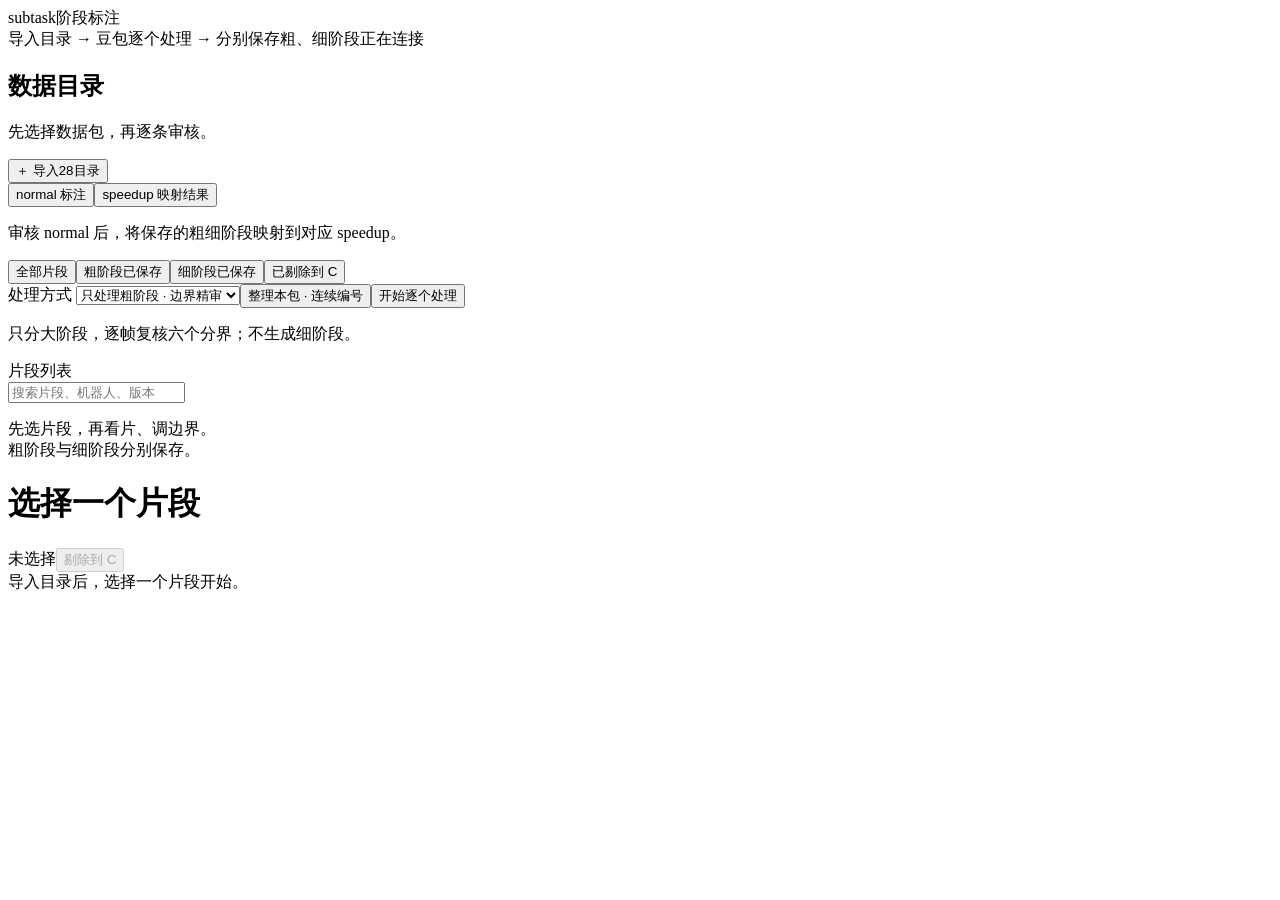
==== src/convest/subtasks/static/index.html @ 38233ffb "粗处理保留六个阶段分界的连续原帧精审 复用原上下文定位和连续帧证据校验，证据不足扩大范围复查并明确指出边界；只省略细动作内部划分。完整细处理不变。旧概览草稿不再视为精审完成，人工保存层保留。115项P" ====
<!doctype html>
<html lang="zh-CN"><head><meta charset="utf-8"><meta name="viewport" content="width=device-width, initial-scale=1"><title>subtask阶段标注</title><link rel="stylesheet" href="/style.css"></head>
<body>
<header><div class="brand">subtask<span>阶段标注</span></div><span class="header-hint">导入目录 → 豆包逐个处理 → 分别保存粗、细阶段</span><span id="connection" class="pill">正在连接</span></header>
<section class="library"><div class="library-heading"><div><h2>数据目录 <span id="directoryCount"></span></h2><p id="libraryHint">先选择数据包，再逐条审核。</p></div><button id="openImport" class="primary">＋ 导入28目录</button></div><nav class="stage-tabs" aria-label="数据版本"><button id="viewNormal" class="active">normal 标注</button><button id="viewSpeedup">speedup 映射结果</button></nav><p id="variantHint" class="muted">审核 normal 后，将保存的粗细阶段映射到对应 speedup。</p><div id="directories" class="directories"></div><div class="library-bottom"><nav class="filters" aria-label="片段筛选"><button id="filterAll" class="active">全部片段</button><button id="filterCoarse">粗阶段已保存</button><button id="filterFine">细阶段已保存</button><button id="filterExcluded">已剔除到 C</button></nav><div class="queue-actions"><label>处理方式 <select id="processMode" aria-label="处理方式"><option value="coarse">只处理粗阶段 · 边界精审</option><option value="fine">完整细阶段 · 精细复核</option></select></label><span id="queueSummary"></span><button id="organizePackage">整理本包 · 连续编号</button><button id="processAll" class="accent">开始逐个处理</button></div></div><p id="processHint" class="muted">只分大阶段，逐帧复核六个分界；不生成细阶段。</p></section>
<div id="jobBanner" class="job-banner" hidden role="status"></div>
<div class="workspace"><aside><div class="section-title">片段列表 <span id="count"></span></div><input id="search" placeholder="搜索片段、机器人、版本" aria-label="搜索片段"><div id="episodes"></div><p class="aside-note">先选片段，再看片、调边界。<br>粗阶段与细阶段分别保存。</p></aside>
<main><div class="heading"><div><p id="subtitle" class="subtitle"></p><h1 id="title">选择一个片段</h1></div><div class="episode-actions"><span id="status" class="pill">未选择</span><button id="quarantineEpisode" class="danger" disabled>剔除到 C</button></div></div><div id="message" role="status">导入目录后，选择一个片段开始。</div><div id="empty" class="empty" hidden>这里还没有片段。点击右上角“导入28目录”开始。</div><div id="reviewBody" hidden>
<div id="quarantineBanner" class="quarantine-banner" hidden></div><section id="pairPanel" class="pair-panel"></section><div id="videos" class="videos"></div><div class="transport"><button id="previousFrame" title="左方向键">−1帧</button><button id="play">播放</button><button id="nextFrame" title="右方向键">+1帧</button><span id="time"></span><label>帧 <input id="frame" type="number" min="0" value="0"></label><button id="jump">定位</button><select id="rate" aria-label="播放速度"><option value="0.5">0.5×</option><option value="1" selected>1×</option><option value="2">2×</option></select></div><input id="seek" type="range" min="0" max="1" value="0" aria-label="播放定位">
<div class="timeline-title"><span>粗阶段</span><span id="coarseStatus"></span></div><div id="coarseTrack" class="track"></div><div class="timeline-title"><span>细阶段</span><span id="fineStatus"></span></div><div id="fineTrack" class="track fine"></div>
<section class="editor"><div class="editor-heading"><nav class="stage-tabs" aria-label="标注阶段"><button id="tabCoarse" class="active">编辑粗阶段</button><button id="tabFine">编辑细阶段</button></nav><div class="review-actions" aria-label="审核操作"><button id="undoEdit" title="可连续撤销多步修改 Ctrl+Z">撤销上一步</button><button id="confirmCurrent" aria-pressed="false">确认当前段无误</button><button id="confirmAll">确认整条无误</button></div></div><div class="editor-context"><p id="stageHint" class="muted"></p><span id="segmentNumber"></span></div><div class="fields"><label>开始帧<input id="start" type="number" min="0"></label><label>结束帧<input id="end" type="number" min="1"></label><button id="boundary">更新边界</button><label class="action-field"><span id="labelTitle">阶段</span><select id="label"></select></label></div><div class="editor-tools"><span id="reviewSummary" role="status"></span><div><button id="split">在当前帧拆分</button><button id="merge">合并下一段</button><button id="nextPending">下一待审核段</button></div></div></section>
<details id="notesPanel" class="notes"><summary id="notesTitle">备注与疑点（可选）</summary><label class="block">当前阶段的备注<textarea id="note" rows="2" placeholder="例如：这里发生掉果，需要人工检查"></textarea></label><div id="issues"></div></details>
<div class="savebar"><div><button id="saveCoarse" class="primary">保存粗阶段</button><button id="saveFine" class="primary secondary-save">保存细阶段</button><button id="exportCoarse">导出粗阶段 JSON</button><button id="exportFine">导出细阶段 JSON</button></div><button id="nextEpisode">下一个片段 →</button></div><p class="save-help">粗边界调整会联动细阶段范围，粗、细仍分别保存。保存草稿不等于已人工审核。</p>
<section id="locations" class="locations"></section><details class="segment-list"><summary>查看当前阶段全部分段</summary><div id="segments"></div></details><footer>空格 播放／暂停 · ← → 逐帧 · M 拆分 · Ctrl/Cmd+S 保存当前阶段</footer></div></main></div>
<dialog id="importDialog"><div class="dialog-heading"><div><h2>从28服务器导入</h2><p>打开一个包含 meta / data / videos 的 LeRobot 目录。</p></div><button id="closeImport" aria-label="关闭导入">×</button></div><label class="block">服务器目录<input id="remotePath" value="/mnt/data/train_platform/datasets" placeholder="也可粘贴 sftp://28/... 路径"></label><div class="button-row"><button id="browsePath" class="accent">读取目录</button><button id="parentPath">上一级</button></div><p id="remoteMessage" role="status">点击“读取目录”，或直接粘贴数据集路径。</p><div class="button-row"><button id="scanPackages">扫描此目录下的数据包</button><button id="findPairs">查找当前片段的同源包</button></div><p class="muted">扫描只读元数据，不下载视频。可勾选不同目录的数据包后一起导入。</p><div id="packageList"></div><button id="importPackages" hidden class="primary">导入勾选的数据包</button><div id="remoteFolders" class="remote-folders"></div><div id="importSelection" hidden><p id="inventorySummary"></p><label class="block">导入哪些片段<input id="episodeSelection" placeholder="留空导入全部；或填写 0,2-5"></label><p class="muted">仅下载所选视频和数据到本机；已导入的片段会复用。</p><button id="importDirectory" class="primary">导入目录</button></div></dialog>
<dialog id="exportDialog"><div class="dialog-heading"><h2 id="exportTitle">导出阶段</h2><button id="closeExport" aria-label="关闭导出">×</button></div><label class="block">导出内容<select id="exportKind"><option value="json">阶段标注 JSON</option><option value="training">带阶段任务文本的 LeRobot 训练副本</option></select></label><div id="trainingPrompts" hidden><label class="block">训练指令方式<select id="exportPromptMode"><option value="goal">整串任务指令（推荐，保留粗细阶段标签）</option><option value="stage">阶段指令实验（需要配套阶段切换机制）</option></select></label><label class="block">整串任务 prompt<textarea id="exportTaskPrompt" rows="4">Harvest all tomatoes into the left basket and return stem to right plate</textarea></label></div><label class="block">保存到哪里<select id="exportTarget"><option value="dataset">28 · 原数据集的标注/训练副本目录（推荐）</option><option value="remote">28 · 自选目录</option><option value="local">本机 · 自选绝对路径</option><option value="browser">浏览器下载 · 仅 JSON</option></select></label><label id="exportRootLabel" class="block" hidden>保存根目录<input id="exportRoot" placeholder="绝对目录路径"></label><p id="exportPreview" class="path-note"></p><p id="exportExplain" class="muted"></p><button id="publishExport" class="primary">导出</button><p id="exportResult" class="path-note" role="status"></p></dialog>
<dialog id="quarantineDialog"><div class="dialog-heading"><h2 id="quarantineTitle">剔除到 C</h2><button id="closeQuarantine" aria-label="关闭剔除窗口">×</button></div><p id="quarantineHelp">整条录制及同源版本一起排除；原始数据和编号暂不改变，整包审核后统一归档。</p><div id="quarantineItems"></div><label class="block">剔除原因<textarea id="quarantineReason" rows="3" maxlength="1000" placeholder="例如 没摘到番茄却空手投放"></textarea></label><p id="quarantineError" role="status"></p><button id="confirmQuarantine" class="danger">确认剔除这对数据</button></dialog>
<dialog id="organizeDialog"><div class="dialog-heading"><h2>整理本包并连续编号</h2><button id="closeOrganize" aria-label="关闭整理预览">×</button></div><p>同时整理 normal 和 speedup。确认后保留数据连续编号，剔除数据归档到 C；原包完整备份。标注审核状态保持原样，不自动变为可训练。</p><div id="organizeItems"></div><button id="applyOrganize" class="primary" disabled>确认整理并连续编号</button><p id="organizeResult" role="status" class="path-note"></p></dialog>
<script src="/app.js"></script></body></html>
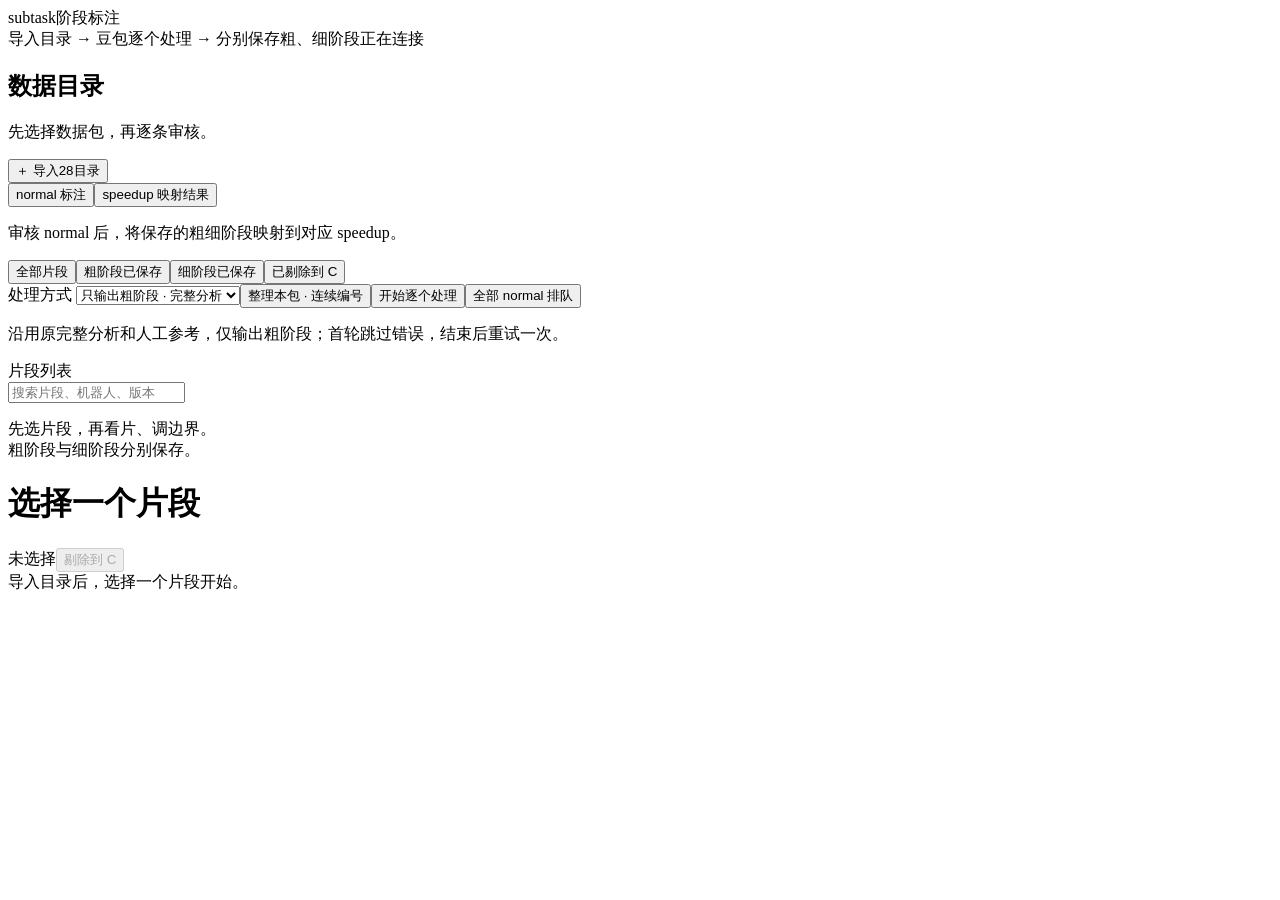
==== commit 821f1002: "恢复完整分析生成粗阶段并增加持久化两轮处理队列" ====
--- a/src/convest/subtasks/static/index.html
+++ b/src/convest/subtasks/static/index.html
@@ -2,7 +2,7 @@
 <html lang="zh-CN"><head><meta charset="utf-8"><meta name="viewport" content="width=device-width, initial-scale=1"><title>subtask阶段标注</title><link rel="stylesheet" href="/style.css"></head>
 <body>
 <header><div class="brand">subtask<span>阶段标注</span></div><span class="header-hint">导入目录 → 豆包逐个处理 → 分别保存粗、细阶段</span><span id="connection" class="pill">正在连接</span></header>
-<section class="library"><div class="library-heading"><div><h2>数据目录 <span id="directoryCount"></span></h2><p id="libraryHint">先选择数据包，再逐条审核。</p></div><button id="openImport" class="primary">＋ 导入28目录</button></div><nav class="stage-tabs" aria-label="数据版本"><button id="viewNormal" class="active">normal 标注</button><button id="viewSpeedup">speedup 映射结果</button></nav><p id="variantHint" class="muted">审核 normal 后，将保存的粗细阶段映射到对应 speedup。</p><div id="directories" class="directories"></div><div class="library-bottom"><nav class="filters" aria-label="片段筛选"><button id="filterAll" class="active">全部片段</button><button id="filterCoarse">粗阶段已保存</button><button id="filterFine">细阶段已保存</button><button id="filterExcluded">已剔除到 C</button></nav><div class="queue-actions"><label>处理方式 <select id="processMode" aria-label="处理方式"><option value="coarse">只处理粗阶段 · 边界精审</option><option value="fine">完整细阶段 · 精细复核</option></select></label><span id="queueSummary"></span><button id="organizePackage">整理本包 · 连续编号</button><button id="processAll" class="accent">开始逐个处理</button></div></div><p id="processHint" class="muted">只分大阶段，逐帧复核六个分界；不生成细阶段。</p></section>
+<section class="library"><div class="library-heading"><div><h2>数据目录 <span id="directoryCount"></span></h2><p id="libraryHint">先选择数据包，再逐条审核。</p></div><button id="openImport" class="primary">＋ 导入28目录</button></div><nav class="stage-tabs" aria-label="数据版本"><button id="viewNormal" class="active">normal 标注</button><button id="viewSpeedup">speedup 映射结果</button></nav><p id="variantHint" class="muted">审核 normal 后，将保存的粗细阶段映射到对应 speedup。</p><div id="directories" class="directories"></div><div class="library-bottom"><nav class="filters" aria-label="片段筛选"><button id="filterAll" class="active">全部片段</button><button id="filterCoarse">粗阶段已保存</button><button id="filterFine">细阶段已保存</button><button id="filterExcluded">已剔除到 C</button></nav><div class="queue-actions"><label>处理方式 <select id="processMode" aria-label="处理方式"><option value="coarse">只输出粗阶段 · 完整分析</option><option value="fine">完整细阶段 · 精细复核</option></select></label><span id="queueSummary"></span><button id="organizePackage">整理本包 · 连续编号</button><button id="processAll" class="accent">开始逐个处理</button><button id="processRemaining">全部 normal 排队</button></div></div><p id="processHint" class="muted">沿用原完整分析和人工参考，仅输出粗阶段；首轮跳过错误，结束后重试一次。</p></section>
 <div id="jobBanner" class="job-banner" hidden role="status"></div>
 <div class="workspace"><aside><div class="section-title">片段列表 <span id="count"></span></div><input id="search" placeholder="搜索片段、机器人、版本" aria-label="搜索片段"><div id="episodes"></div><p class="aside-note">先选片段，再看片、调边界。<br>粗阶段与细阶段分别保存。</p></aside>
 <main><div class="heading"><div><p id="subtitle" class="subtitle"></p><h1 id="title">选择一个片段</h1></div><div class="episode-actions"><span id="status" class="pill">未选择</span><button id="quarantineEpisode" class="danger" disabled>剔除到 C</button></div></div><div id="message" role="status">导入目录后，选择一个片段开始。</div><div id="empty" class="empty" hidden>这里还没有片段。点击右上角“导入28目录”开始。</div><div id="reviewBody" hidden>
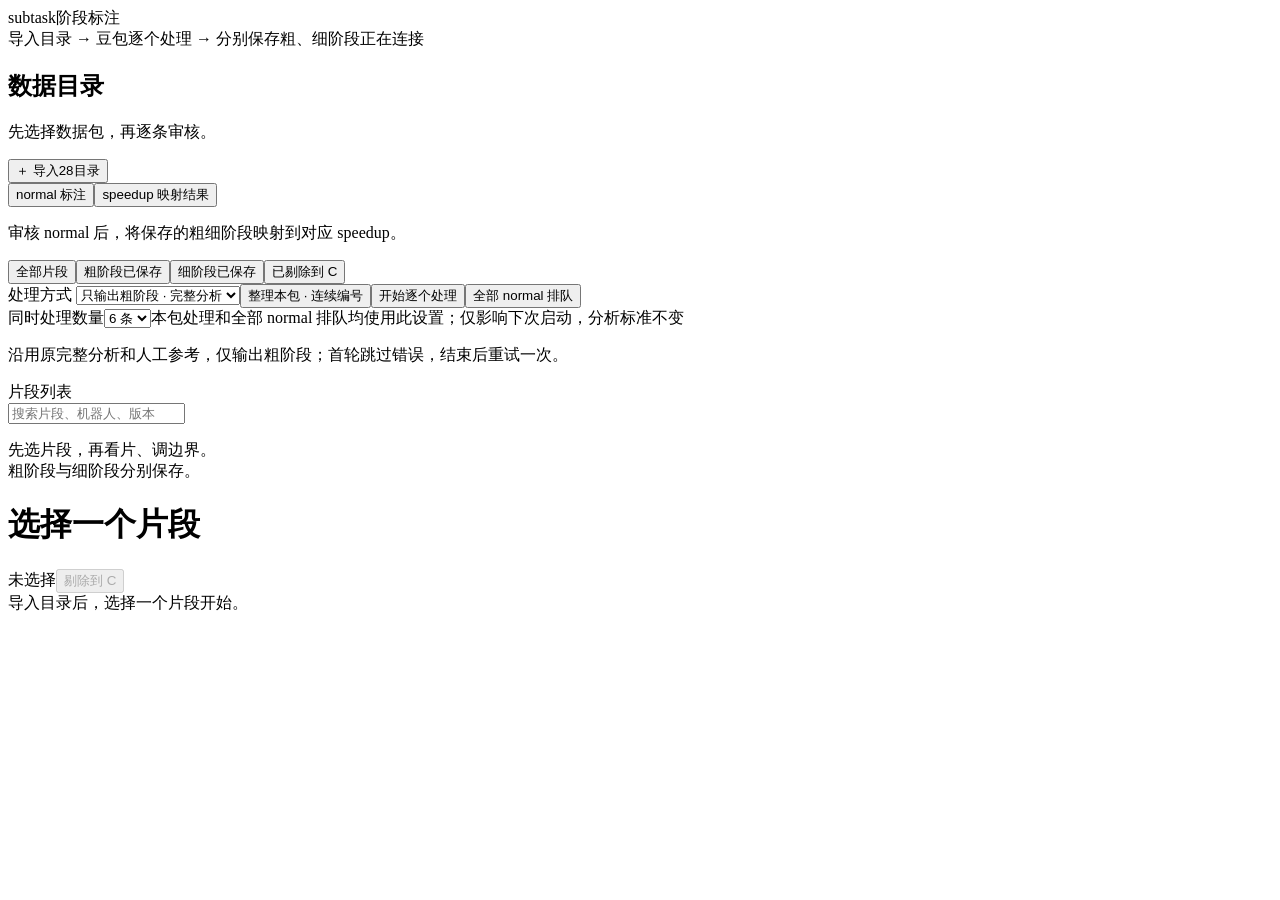
==== commit 4fe797c5: "增加并行处理设置，允许用户选择同时处理的任务数量" ====
--- a/src/convest/subtasks/static/index.html
+++ b/src/convest/subtasks/static/index.html
@@ -2,7 +2,7 @@
 <html lang="zh-CN"><head><meta charset="utf-8"><meta name="viewport" content="width=device-width, initial-scale=1"><title>subtask阶段标注</title><link rel="stylesheet" href="/style.css"></head>
 <body>
 <header><div class="brand">subtask<span>阶段标注</span></div><span class="header-hint">导入目录 → 豆包逐个处理 → 分别保存粗、细阶段</span><span id="connection" class="pill">正在连接</span></header>
-<section class="library"><div class="library-heading"><div><h2>数据目录 <span id="directoryCount"></span></h2><p id="libraryHint">先选择数据包，再逐条审核。</p></div><button id="openImport" class="primary">＋ 导入28目录</button></div><nav class="stage-tabs" aria-label="数据版本"><button id="viewNormal" class="active">normal 标注</button><button id="viewSpeedup">speedup 映射结果</button></nav><p id="variantHint" class="muted">审核 normal 后，将保存的粗细阶段映射到对应 speedup。</p><div id="directories" class="directories"></div><div class="library-bottom"><nav class="filters" aria-label="片段筛选"><button id="filterAll" class="active">全部片段</button><button id="filterCoarse">粗阶段已保存</button><button id="filterFine">细阶段已保存</button><button id="filterExcluded">已剔除到 C</button></nav><div class="queue-actions"><label>处理方式 <select id="processMode" aria-label="处理方式"><option value="coarse">只输出粗阶段 · 完整分析</option><option value="fine">完整细阶段 · 精细复核</option></select></label><span id="queueSummary"></span><button id="organizePackage">整理本包 · 连续编号</button><button id="processAll" class="accent">开始逐个处理</button><button id="processRemaining">全部 normal 排队</button></div></div><p id="processHint" class="muted">沿用原完整分析和人工参考，仅输出粗阶段；首轮跳过错误，结束后重试一次。</p></section>
+<section class="library"><div class="library-heading"><div><h2>数据目录 <span id="directoryCount"></span></h2><p id="libraryHint">先选择数据包，再逐条审核。</p></div><button id="openImport" class="primary">＋ 导入28目录</button></div><nav class="stage-tabs" aria-label="数据版本"><button id="viewNormal" class="active">normal 标注</button><button id="viewSpeedup">speedup 映射结果</button></nav><p id="variantHint" class="muted">审核 normal 后，将保存的粗细阶段映射到对应 speedup。</p><div id="directories" class="directories"></div><div class="library-bottom"><nav class="filters" aria-label="片段筛选"><button id="filterAll" class="active">全部片段</button><button id="filterCoarse">粗阶段已保存</button><button id="filterFine">细阶段已保存</button><button id="filterExcluded">已剔除到 C</button></nav><div class="queue-actions"><label>处理方式 <select id="processMode" aria-label="处理方式"><option value="coarse">只输出粗阶段 · 完整分析</option><option value="fine">完整细阶段 · 精细复核</option></select></label><span id="queueSummary"></span><button id="organizePackage">整理本包 · 连续编号</button><button id="processAll" class="accent">开始逐个处理</button><button id="processRemaining">全部 normal 排队</button></div></div><div class="parallel-settings"><label for="processWorkers">同时处理数量</label><select id="processWorkers" aria-label="同时处理数量"><option value="1">1 条</option><option value="2">2 条</option><option value="3">3 条</option><option value="4">4 条</option><option value="5">5 条</option><option value="6" selected>6 条</option><option value="7">7 条</option><option value="8">8 条</option></select><span class="muted">本包处理和全部 normal 排队均使用此设置；仅影响下次启动，分析标准不变</span></div><p id="processHint" class="muted">沿用原完整分析和人工参考，仅输出粗阶段；首轮跳过错误，结束后重试一次。</p></section>
 <div id="jobBanner" class="job-banner" hidden role="status"></div>
 <div class="workspace"><aside><div class="section-title">片段列表 <span id="count"></span></div><input id="search" placeholder="搜索片段、机器人、版本" aria-label="搜索片段"><div id="episodes"></div><p class="aside-note">先选片段，再看片、调边界。<br>粗阶段与细阶段分别保存。</p></aside>
 <main><div class="heading"><div><p id="subtitle" class="subtitle"></p><h1 id="title">选择一个片段</h1></div><div class="episode-actions"><span id="status" class="pill">未选择</span><button id="quarantineEpisode" class="danger" disabled>剔除到 C</button></div></div><div id="message" role="status">导入目录后，选择一个片段开始。</div><div id="empty" class="empty" hidden>这里还没有片段。点击右上角“导入28目录”开始。</div><div id="reviewBody" hidden>
@@ -10,7 +10,7 @@
 <div class="timeline-title"><span>粗阶段</span><span id="coarseStatus"></span></div><div id="coarseTrack" class="track"></div><div class="timeline-title"><span>细阶段</span><span id="fineStatus"></span></div><div id="fineTrack" class="track fine"></div>
 <section class="editor"><div class="editor-heading"><nav class="stage-tabs" aria-label="标注阶段"><button id="tabCoarse" class="active">编辑粗阶段</button><button id="tabFine">编辑细阶段</button></nav><div class="review-actions" aria-label="审核操作"><button id="undoEdit" title="可连续撤销多步修改 Ctrl+Z">撤销上一步</button><button id="confirmCurrent" aria-pressed="false">确认当前段无误</button><button id="confirmAll">确认整条无误</button></div></div><div class="editor-context"><p id="stageHint" class="muted"></p><span id="segmentNumber"></span></div><div class="fields"><label>开始帧<input id="start" type="number" min="0"></label><label>结束帧<input id="end" type="number" min="1"></label><button id="boundary">更新边界</button><label class="action-field"><span id="labelTitle">阶段</span><select id="label"></select></label></div><div class="editor-tools"><span id="reviewSummary" role="status"></span><div><button id="split">在当前帧拆分</button><button id="merge">合并下一段</button><button id="nextPending">下一待审核段</button></div></div></section>
 <details id="notesPanel" class="notes"><summary id="notesTitle">备注与疑点（可选）</summary><label class="block">当前阶段的备注<textarea id="note" rows="2" placeholder="例如：这里发生掉果，需要人工检查"></textarea></label><div id="issues"></div></details>
-<div class="savebar"><div><button id="saveCoarse" class="primary">保存粗阶段</button><button id="saveFine" class="primary secondary-save">保存细阶段</button><button id="exportCoarse">导出粗阶段 JSON</button><button id="exportFine">导出细阶段 JSON</button></div><button id="nextEpisode">下一个片段 →</button></div><p class="save-help">粗边界调整会联动细阶段范围，粗、细仍分别保存。保存草稿不等于已人工审核。</p>
+<div class="savebar"><div><button id="saveCoarse" class="primary">审核通过并保存粗阶段</button><button id="saveFine" class="primary secondary-save">审核通过并保存细阶段</button><button id="exportCoarse">导出粗阶段 JSON</button><button id="exportFine">导出细阶段 JSON</button></div><button id="nextEpisode">下一个片段 →</button></div><p class="save-help">粗边界调整会联动细阶段范围，粗、细仍分别保存。点击“审核通过并保存”即确认当前这一层全部分段；同步到 speedup 时保留审核状态。</p>
 <section id="locations" class="locations"></section><details class="segment-list"><summary>查看当前阶段全部分段</summary><div id="segments"></div></details><footer>空格 播放／暂停 · ← → 逐帧 · M 拆分 · Ctrl/Cmd+S 保存当前阶段</footer></div></main></div>
 <dialog id="importDialog"><div class="dialog-heading"><div><h2>从28服务器导入</h2><p>打开一个包含 meta / data / videos 的 LeRobot 目录。</p></div><button id="closeImport" aria-label="关闭导入">×</button></div><label class="block">服务器目录<input id="remotePath" value="/mnt/data/train_platform/datasets" placeholder="也可粘贴 sftp://28/... 路径"></label><div class="button-row"><button id="browsePath" class="accent">读取目录</button><button id="parentPath">上一级</button></div><p id="remoteMessage" role="status">点击“读取目录”，或直接粘贴数据集路径。</p><div class="button-row"><button id="scanPackages">扫描此目录下的数据包</button><button id="findPairs">查找当前片段的同源包</button></div><p class="muted">扫描只读元数据，不下载视频。可勾选不同目录的数据包后一起导入。</p><div id="packageList"></div><button id="importPackages" hidden class="primary">导入勾选的数据包</button><div id="remoteFolders" class="remote-folders"></div><div id="importSelection" hidden><p id="inventorySummary"></p><label class="block">导入哪些片段<input id="episodeSelection" placeholder="留空导入全部；或填写 0,2-5"></label><p class="muted">仅下载所选视频和数据到本机；已导入的片段会复用。</p><button id="importDirectory" class="primary">导入目录</button></div></dialog>
 <dialog id="exportDialog"><div class="dialog-heading"><h2 id="exportTitle">导出阶段</h2><button id="closeExport" aria-label="关闭导出">×</button></div><label class="block">导出内容<select id="exportKind"><option value="json">阶段标注 JSON</option><option value="training">带阶段任务文本的 LeRobot 训练副本</option></select></label><div id="trainingPrompts" hidden><label class="block">训练指令方式<select id="exportPromptMode"><option value="goal">整串任务指令（推荐，保留粗细阶段标签）</option><option value="stage">阶段指令实验（需要配套阶段切换机制）</option></select></label><label class="block">整串任务 prompt<textarea id="exportTaskPrompt" rows="4">Harvest all tomatoes into the left basket and return stem to right plate</textarea></label></div><label class="block">保存到哪里<select id="exportTarget"><option value="dataset">28 · 原数据集的标注/训练副本目录（推荐）</option><option value="remote">28 · 自选目录</option><option value="local">本机 · 自选绝对路径</option><option value="browser">浏览器下载 · 仅 JSON</option></select></label><label id="exportRootLabel" class="block" hidden>保存根目录<input id="exportRoot" placeholder="绝对目录路径"></label><p id="exportPreview" class="path-note"></p><p id="exportExplain" class="muted"></p><button id="publishExport" class="primary">导出</button><p id="exportResult" class="path-note" role="status"></p></dialog>
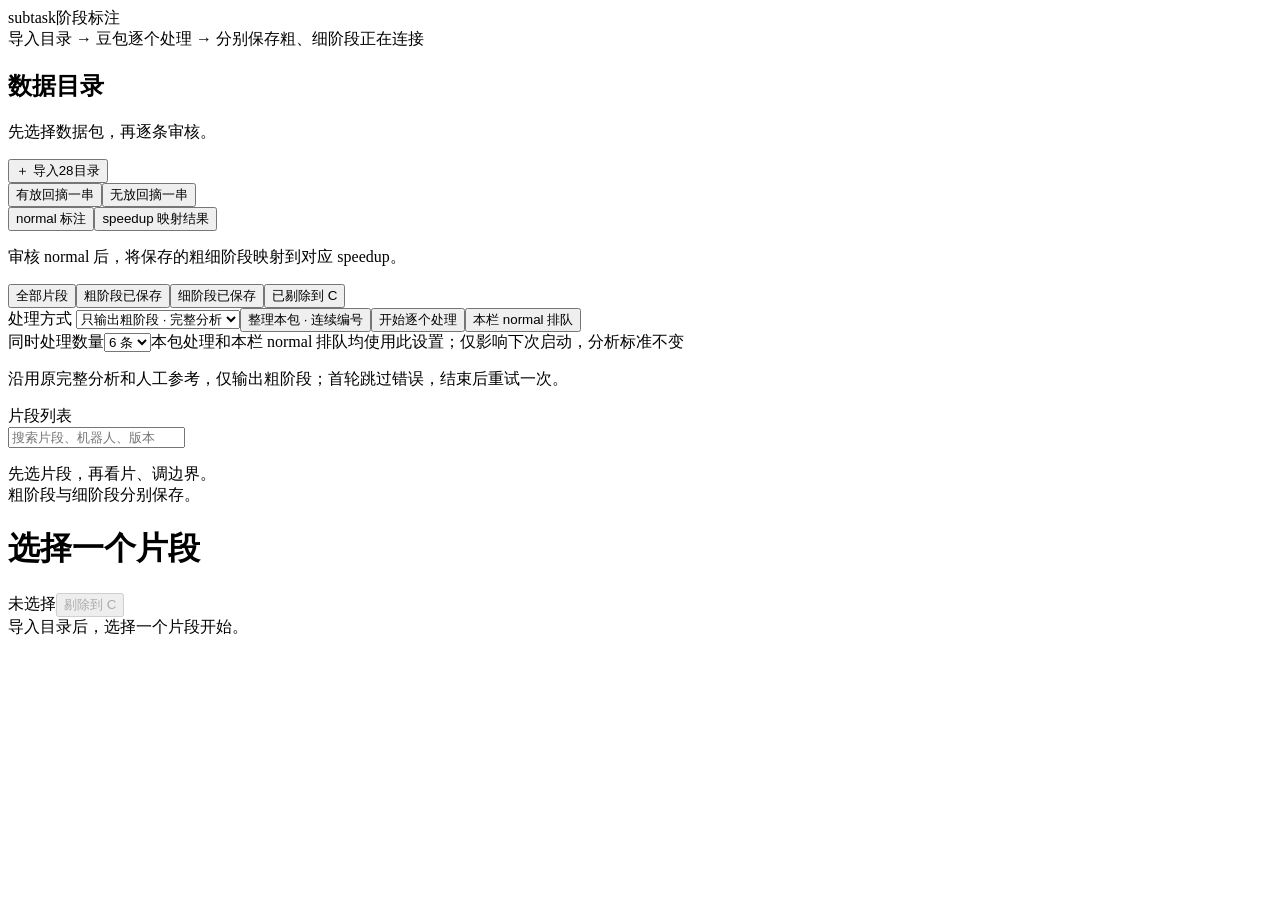
==== commit 0276a6ce: "Support in-air tomato workflow and four-view ROI review libraries" ====
--- a/src/convest/subtasks/static/index.html
+++ b/src/convest/subtasks/static/index.html
@@ -2,7 +2,7 @@
 <html lang="zh-CN"><head><meta charset="utf-8"><meta name="viewport" content="width=device-width, initial-scale=1"><title>subtask阶段标注</title><link rel="stylesheet" href="/style.css"></head>
 <body>
 <header><div class="brand">subtask<span>阶段标注</span></div><span class="header-hint">导入目录 → 豆包逐个处理 → 分别保存粗、细阶段</span><span id="connection" class="pill">正在连接</span></header>
-<section class="library"><div class="library-heading"><div><h2>数据目录 <span id="directoryCount"></span></h2><p id="libraryHint">先选择数据包，再逐条审核。</p></div><button id="openImport" class="primary">＋ 导入28目录</button></div><nav class="stage-tabs" aria-label="数据版本"><button id="viewNormal" class="active">normal 标注</button><button id="viewSpeedup">speedup 映射结果</button></nav><p id="variantHint" class="muted">审核 normal 后，将保存的粗细阶段映射到对应 speedup。</p><div id="directories" class="directories"></div><div class="library-bottom"><nav class="filters" aria-label="片段筛选"><button id="filterAll" class="active">全部片段</button><button id="filterCoarse">粗阶段已保存</button><button id="filterFine">细阶段已保存</button><button id="filterExcluded">已剔除到 C</button></nav><div class="queue-actions"><label>处理方式 <select id="processMode" aria-label="处理方式"><option value="coarse">只输出粗阶段 · 完整分析</option><option value="fine">完整细阶段 · 精细复核</option></select></label><span id="queueSummary"></span><button id="organizePackage">整理本包 · 连续编号</button><button id="processAll" class="accent">开始逐个处理</button><button id="processRemaining">全部 normal 排队</button></div></div><div class="parallel-settings"><label for="processWorkers">同时处理数量</label><select id="processWorkers" aria-label="同时处理数量"><option value="1">1 条</option><option value="2">2 条</option><option value="3">3 条</option><option value="4">4 条</option><option value="5">5 条</option><option value="6" selected>6 条</option><option value="7">7 条</option><option value="8">8 条</option></select><span class="muted">本包处理和全部 normal 排队均使用此设置；仅影响下次启动，分析标准不变</span></div><p id="processHint" class="muted">沿用原完整分析和人工参考，仅输出粗阶段；首轮跳过错误，结束后重试一次。</p></section>
+<section class="library"><div class="library-heading"><div><h2>数据目录 <span id="directoryCount"></span></h2><p id="libraryHint">先选择数据包，再逐条审核。</p></div><button id="openImport" class="primary">＋ 导入28目录</button></div><nav class="stage-tabs workflow-tabs" aria-label="采摘任务"><button id="workflowWithReturn" class="active">有放回摘一串</button><button id="workflowWithoutReturn">无放回摘一串</button></nav><nav class="stage-tabs" aria-label="数据版本"><button id="viewNormal" class="active">normal 标注</button><button id="viewSpeedup">speedup 映射结果</button></nav><p id="variantHint" class="muted">审核 normal 后，将保存的粗细阶段映射到对应 speedup。</p><div id="directories" class="directories"></div><div class="library-bottom"><nav class="filters" aria-label="片段筛选"><button id="filterAll" class="active">全部片段</button><button id="filterCoarse">粗阶段已保存</button><button id="filterFine">细阶段已保存</button><button id="filterExcluded">已剔除到 C</button></nav><div class="queue-actions"><label>处理方式 <select id="processMode" aria-label="处理方式"><option value="coarse">只输出粗阶段 · 完整分析</option><option value="fine">完整细阶段 · 精细复核</option></select></label><span id="queueSummary"></span><button id="organizePackage">整理本包 · 连续编号</button><button id="processAll" class="accent">开始逐个处理</button><button id="processRemaining">本栏 normal 排队</button></div></div><div class="parallel-settings"><label for="processWorkers">同时处理数量</label><select id="processWorkers" aria-label="同时处理数量"><option value="1">1 条</option><option value="2">2 条</option><option value="3">3 条</option><option value="4">4 条</option><option value="5">5 条</option><option value="6" selected>6 条</option><option value="7">7 条</option><option value="8">8 条</option></select><span class="muted">本包处理和本栏 normal 排队均使用此设置；仅影响下次启动，分析标准不变</span></div><p id="processHint" class="muted">沿用原完整分析和人工参考，仅输出粗阶段；首轮跳过错误，结束后重试一次。</p></section>
 <div id="jobBanner" class="job-banner" hidden role="status"></div>
 <div class="workspace"><aside><div class="section-title">片段列表 <span id="count"></span></div><input id="search" placeholder="搜索片段、机器人、版本" aria-label="搜索片段"><div id="episodes"></div><p class="aside-note">先选片段，再看片、调边界。<br>粗阶段与细阶段分别保存。</p></aside>
 <main><div class="heading"><div><p id="subtitle" class="subtitle"></p><h1 id="title">选择一个片段</h1></div><div class="episode-actions"><span id="status" class="pill">未选择</span><button id="quarantineEpisode" class="danger" disabled>剔除到 C</button></div></div><div id="message" role="status">导入目录后，选择一个片段开始。</div><div id="empty" class="empty" hidden>这里还没有片段。点击右上角“导入28目录”开始。</div><div id="reviewBody" hidden>
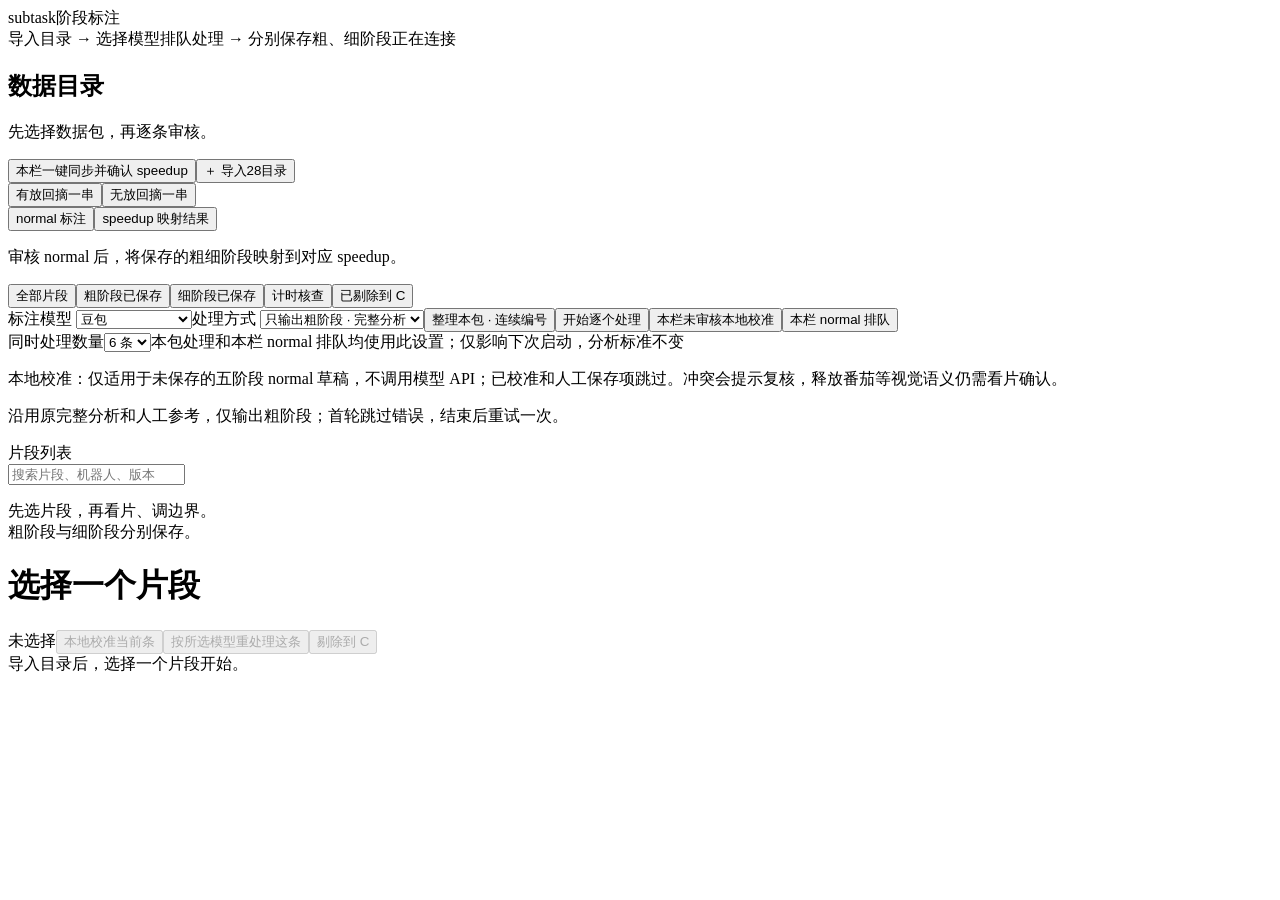
==== commit 4c7c4df8: "Add Qwen annotation and local boundary calibration controls Support provider-aware queues, combined " ====
--- a/src/convest/subtasks/static/index.html
+++ b/src/convest/subtasks/static/index.html
@@ -1,16 +1,16 @@
 <!doctype html>
 <html lang="zh-CN"><head><meta charset="utf-8"><meta name="viewport" content="width=device-width, initial-scale=1"><title>subtask阶段标注</title><link rel="stylesheet" href="/style.css"></head>
 <body>
-<header><div class="brand">subtask<span>阶段标注</span></div><span class="header-hint">导入目录 → 豆包逐个处理 → 分别保存粗、细阶段</span><span id="connection" class="pill">正在连接</span></header>
-<section class="library"><div class="library-heading"><div><h2>数据目录 <span id="directoryCount"></span></h2><p id="libraryHint">先选择数据包，再逐条审核。</p></div><button id="openImport" class="primary">＋ 导入28目录</button></div><nav class="stage-tabs workflow-tabs" aria-label="采摘任务"><button id="workflowWithReturn" class="active">有放回摘一串</button><button id="workflowWithoutReturn">无放回摘一串</button></nav><nav class="stage-tabs" aria-label="数据版本"><button id="viewNormal" class="active">normal 标注</button><button id="viewSpeedup">speedup 映射结果</button></nav><p id="variantHint" class="muted">审核 normal 后，将保存的粗细阶段映射到对应 speedup。</p><div id="directories" class="directories"></div><div class="library-bottom"><nav class="filters" aria-label="片段筛选"><button id="filterAll" class="active">全部片段</button><button id="filterCoarse">粗阶段已保存</button><button id="filterFine">细阶段已保存</button><button id="filterExcluded">已剔除到 C</button></nav><div class="queue-actions"><label>处理方式 <select id="processMode" aria-label="处理方式"><option value="coarse">只输出粗阶段 · 完整分析</option><option value="fine">完整细阶段 · 精细复核</option></select></label><span id="queueSummary"></span><button id="organizePackage">整理本包 · 连续编号</button><button id="processAll" class="accent">开始逐个处理</button><button id="processRemaining">本栏 normal 排队</button></div></div><div class="parallel-settings"><label for="processWorkers">同时处理数量</label><select id="processWorkers" aria-label="同时处理数量"><option value="1">1 条</option><option value="2">2 条</option><option value="3">3 条</option><option value="4">4 条</option><option value="5">5 条</option><option value="6" selected>6 条</option><option value="7">7 条</option><option value="8">8 条</option></select><span class="muted">本包处理和本栏 normal 排队均使用此设置；仅影响下次启动，分析标准不变</span></div><p id="processHint" class="muted">沿用原完整分析和人工参考，仅输出粗阶段；首轮跳过错误，结束后重试一次。</p></section>
+<header><div class="brand">subtask<span>阶段标注</span></div><span class="header-hint">导入目录 → 选择模型排队处理 → 分别保存粗、细阶段</span><span id="connection" class="pill">正在连接</span></header>
+<section class="library"><div class="library-heading"><div><h2>数据目录 <span id="directoryCount"></span></h2><p id="libraryHint">先选择数据包，再逐条审核。</p></div><button id="syncReviewedSpeedup" title="当前分栏全部已审核 normal；已有映射跳过，未映射的同步审核状态并导出 JSON">本栏一键同步并确认 speedup</button><button id="openImport" class="primary">＋ 导入28目录</button></div><nav class="stage-tabs workflow-tabs" aria-label="采摘任务"><button id="workflowWithReturn" class="active">有放回摘一串</button><button id="workflowWithoutReturn">无放回摘一串</button></nav><nav class="stage-tabs" aria-label="数据版本"><button id="viewNormal" class="active">normal 标注</button><button id="viewSpeedup">speedup 映射结果</button></nav><p id="variantHint" class="muted">审核 normal 后，将保存的粗细阶段映射到对应 speedup。</p><div id="directories" class="directories"></div><div class="library-bottom"><nav class="filters" aria-label="片段筛选"><button id="filterAll" class="active">全部片段</button><button id="filterCoarse">粗阶段已保存</button><button id="filterFine">细阶段已保存</button><button id="filterTiming">计时核查</button><button id="filterExcluded">已剔除到 C</button></nav><div class="queue-actions"><label>标注模型 <select id="processProvider" aria-label="标注模型"><option value="doubao">豆包</option><option value="qwen">Qwen 3.8 Flash</option></select></label><label>处理方式 <select id="processMode" aria-label="处理方式"><option value="coarse">只输出粗阶段 · 完整分析</option><option value="fine">完整细阶段 · 精细复核</option></select></label><span id="queueSummary"></span><button id="organizePackage">整理本包 · 连续编号</button><button id="processAll" class="accent">开始逐个处理</button><button id="localCalibrateRemaining" title="当前无放回栏全部未保存且未校准的五阶段 normal 草稿；不调用模型 API">本栏未审核本地校准</button><button id="processRemaining">本栏 normal 排队</button></div></div><div class="parallel-settings"><label for="processWorkers">同时处理数量</label><select id="processWorkers" aria-label="同时处理数量"><option value="1">1 条</option><option value="2">2 条</option><option value="3">3 条</option><option value="4">4 条</option><option value="5">5 条</option><option value="6" selected>6 条</option><option value="7">7 条</option><option value="8">8 条</option></select><span class="muted">本包处理和本栏 normal 排队均使用此设置；仅影响下次启动，分析标准不变</span></div><p class="muted">本地校准：仅适用于未保存的五阶段 normal 草稿，不调用模型 API；已校准和人工保存项跳过。冲突会提示复核，释放番茄等视觉语义仍需看片确认。</p><p id="processHint" class="muted">沿用原完整分析和人工参考，仅输出粗阶段；首轮跳过错误，结束后重试一次。</p></section>
 <div id="jobBanner" class="job-banner" hidden role="status"></div>
 <div class="workspace"><aside><div class="section-title">片段列表 <span id="count"></span></div><input id="search" placeholder="搜索片段、机器人、版本" aria-label="搜索片段"><div id="episodes"></div><p class="aside-note">先选片段，再看片、调边界。<br>粗阶段与细阶段分别保存。</p></aside>
-<main><div class="heading"><div><p id="subtitle" class="subtitle"></p><h1 id="title">选择一个片段</h1></div><div class="episode-actions"><span id="status" class="pill">未选择</span><button id="quarantineEpisode" class="danger" disabled>剔除到 C</button></div></div><div id="message" role="status">导入目录后，选择一个片段开始。</div><div id="empty" class="empty" hidden>这里还没有片段。点击右上角“导入28目录”开始。</div><div id="reviewBody" hidden>
-<div id="quarantineBanner" class="quarantine-banner" hidden></div><section id="pairPanel" class="pair-panel"></section><div id="videos" class="videos"></div><div class="transport"><button id="previousFrame" title="左方向键">−1帧</button><button id="play">播放</button><button id="nextFrame" title="右方向键">+1帧</button><span id="time"></span><label>帧 <input id="frame" type="number" min="0" value="0"></label><button id="jump">定位</button><select id="rate" aria-label="播放速度"><option value="0.5">0.5×</option><option value="1" selected>1×</option><option value="2">2×</option></select></div><input id="seek" type="range" min="0" max="1" value="0" aria-label="播放定位">
+<main><div class="heading"><div><p id="subtitle" class="subtitle"></p><h1 id="title">选择一个片段</h1></div><div class="episode-actions"><span id="status" class="pill">未选择</span><button id="localCalibrateCurrent" disabled title="使用本地关节状态寻找边界候选；不调用模型 API，不自动确认或导出">本地校准当前条</button><button id="reprocessCurrent" disabled>按所选模型重处理这条</button><button id="quarantineEpisode" class="danger" disabled>剔除到 C</button></div></div><div id="message" role="status">导入目录后，选择一个片段开始。</div><div id="empty" class="empty" hidden>这里还没有片段。点击右上角“导入28目录”开始。</div><div id="reviewBody" hidden>
+<div id="quarantineBanner" class="quarantine-banner" hidden></div><section id="pairPanel" class="pair-panel"></section><details id="modelSummary" class="pair-panel" hidden><summary>Qwen 分析说明 · 待人工核对</summary><div id="modelSummaryBody"></div></details><div id="videos" class="videos"></div><div class="transport"><button id="previousFrame" title="左方向键">−1帧</button><button id="play">播放</button><button id="nextFrame" title="右方向键">+1帧</button><span id="time"></span><label>帧 <input id="frame" type="number" min="0" value="0"></label><button id="jump">定位</button><select id="rate" aria-label="播放速度"><option value="0.5">0.5×</option><option value="1" selected>1×</option><option value="2">2×</option></select></div><input id="seek" type="range" min="0" max="1" value="0" aria-label="播放定位">
 <div class="timeline-title"><span>粗阶段</span><span id="coarseStatus"></span></div><div id="coarseTrack" class="track"></div><div class="timeline-title"><span>细阶段</span><span id="fineStatus"></span></div><div id="fineTrack" class="track fine"></div>
 <section class="editor"><div class="editor-heading"><nav class="stage-tabs" aria-label="标注阶段"><button id="tabCoarse" class="active">编辑粗阶段</button><button id="tabFine">编辑细阶段</button></nav><div class="review-actions" aria-label="审核操作"><button id="undoEdit" title="可连续撤销多步修改 Ctrl+Z">撤销上一步</button><button id="confirmCurrent" aria-pressed="false">确认当前段无误</button><button id="confirmAll">确认整条无误</button></div></div><div class="editor-context"><p id="stageHint" class="muted"></p><span id="segmentNumber"></span></div><div class="fields"><label>开始帧<input id="start" type="number" min="0"></label><label>结束帧<input id="end" type="number" min="1"></label><button id="boundary">更新边界</button><label class="action-field"><span id="labelTitle">阶段</span><select id="label"></select></label></div><div class="editor-tools"><span id="reviewSummary" role="status"></span><div><button id="split">在当前帧拆分</button><button id="merge">合并下一段</button><button id="nextPending">下一待审核段</button></div></div></section>
 <details id="notesPanel" class="notes"><summary id="notesTitle">备注与疑点（可选）</summary><label class="block">当前阶段的备注<textarea id="note" rows="2" placeholder="例如：这里发生掉果，需要人工检查"></textarea></label><div id="issues"></div></details>
-<div class="savebar"><div><button id="saveCoarse" class="primary">审核通过并保存粗阶段</button><button id="saveFine" class="primary secondary-save">审核通过并保存细阶段</button><button id="exportCoarse">导出粗阶段 JSON</button><button id="exportFine">导出细阶段 JSON</button></div><button id="nextEpisode">下一个片段 →</button></div><p class="save-help">粗边界调整会联动细阶段范围，粗、细仍分别保存。点击“审核通过并保存”即确认当前这一层全部分段；同步到 speedup 时保留审核状态。</p>
+<div class="savebar"><div><button id="saveCoarse" class="primary">审核通过并保存导出粗阶段</button><button id="saveFine" class="primary secondary-save">审核通过并保存导出细阶段</button><button id="exportCoarse">导出粗阶段 JSON</button><button id="exportFine">导出细阶段 JSON</button></div><button id="nextEpisode">下一个片段 →</button><p id="saveActionResult" role="status" aria-live="polite" hidden style="flex-basis:100%;margin:4px 0;overflow-wrap:anywhere"></p></div><p class="save-help">粗边界调整会联动细阶段范围，粗、细仍分别保存。点击“审核通过并保存导出”即确认、保存当前这一层全部分段，并直接更新28服务器同名 JSON；同步到 speedup 时保留审核状态。</p>
 <section id="locations" class="locations"></section><details class="segment-list"><summary>查看当前阶段全部分段</summary><div id="segments"></div></details><footer>空格 播放／暂停 · ← → 逐帧 · M 拆分 · Ctrl/Cmd+S 保存当前阶段</footer></div></main></div>
 <dialog id="importDialog"><div class="dialog-heading"><div><h2>从28服务器导入</h2><p>打开一个包含 meta / data / videos 的 LeRobot 目录。</p></div><button id="closeImport" aria-label="关闭导入">×</button></div><label class="block">服务器目录<input id="remotePath" value="/mnt/data/train_platform/datasets" placeholder="也可粘贴 sftp://28/... 路径"></label><div class="button-row"><button id="browsePath" class="accent">读取目录</button><button id="parentPath">上一级</button></div><p id="remoteMessage" role="status">点击“读取目录”，或直接粘贴数据集路径。</p><div class="button-row"><button id="scanPackages">扫描此目录下的数据包</button><button id="findPairs">查找当前片段的同源包</button></div><p class="muted">扫描只读元数据，不下载视频。可勾选不同目录的数据包后一起导入。</p><div id="packageList"></div><button id="importPackages" hidden class="primary">导入勾选的数据包</button><div id="remoteFolders" class="remote-folders"></div><div id="importSelection" hidden><p id="inventorySummary"></p><label class="block">导入哪些片段<input id="episodeSelection" placeholder="留空导入全部；或填写 0,2-5"></label><p class="muted">仅下载所选视频和数据到本机；已导入的片段会复用。</p><button id="importDirectory" class="primary">导入目录</button></div></dialog>
 <dialog id="exportDialog"><div class="dialog-heading"><h2 id="exportTitle">导出阶段</h2><button id="closeExport" aria-label="关闭导出">×</button></div><label class="block">导出内容<select id="exportKind"><option value="json">阶段标注 JSON</option><option value="training">带阶段任务文本的 LeRobot 训练副本</option></select></label><div id="trainingPrompts" hidden><label class="block">训练指令方式<select id="exportPromptMode"><option value="goal">整串任务指令（推荐，保留粗细阶段标签）</option><option value="stage">阶段指令实验（需要配套阶段切换机制）</option></select></label><label class="block">整串任务 prompt<textarea id="exportTaskPrompt" rows="4">Harvest all tomatoes into the left basket and return stem to right plate</textarea></label></div><label class="block">保存到哪里<select id="exportTarget"><option value="dataset">28 · 原数据集的标注/训练副本目录（推荐）</option><option value="remote">28 · 自选目录</option><option value="local">本机 · 自选绝对路径</option><option value="browser">浏览器下载 · 仅 JSON</option></select></label><label id="exportRootLabel" class="block" hidden>保存根目录<input id="exportRoot" placeholder="绝对目录路径"></label><p id="exportPreview" class="path-note"></p><p id="exportExplain" class="muted"></p><button id="publishExport" class="primary">导出</button><p id="exportResult" class="path-note" role="status"></p></dialog>
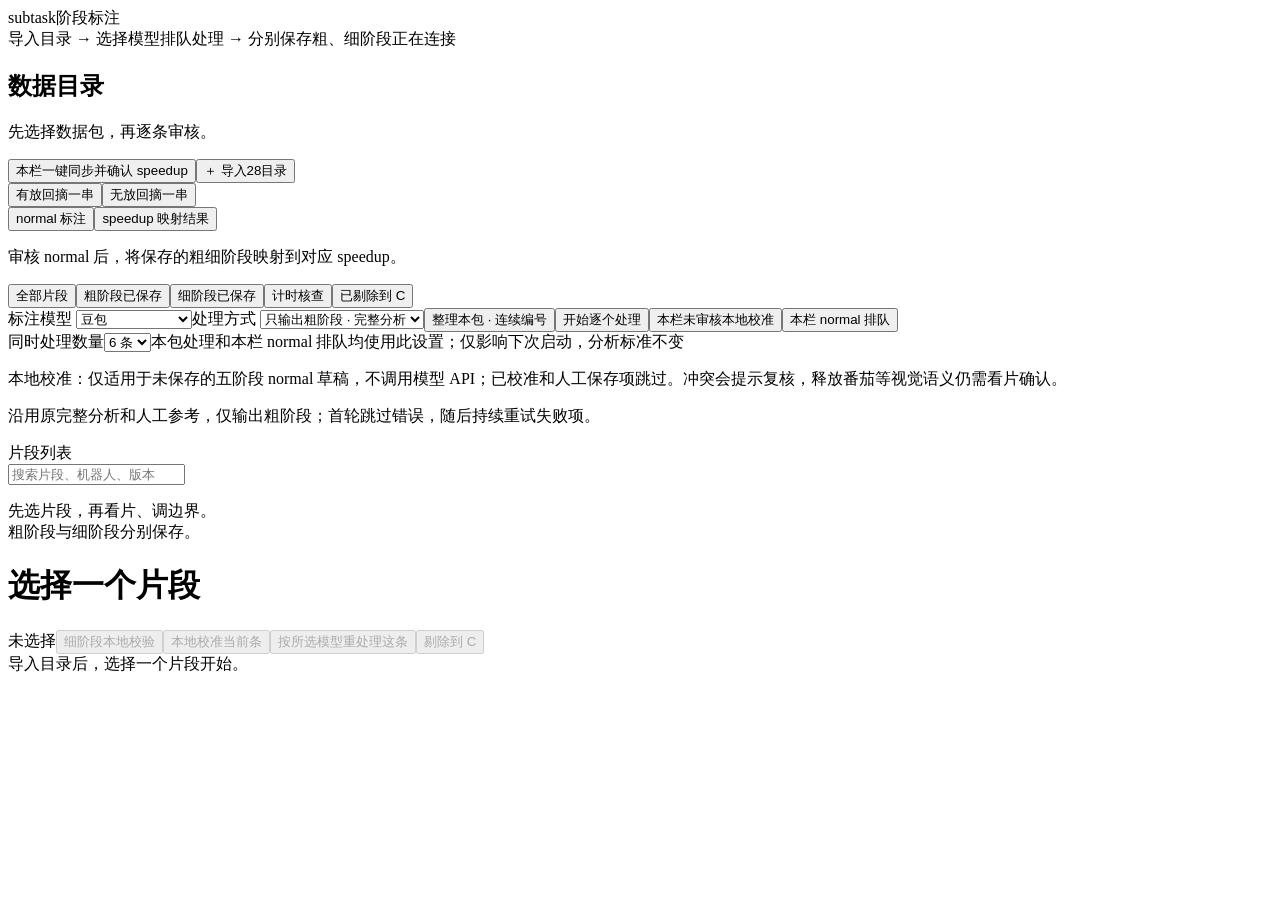
==== commit 93fd2270: "Add fine-tuning prompts and source frame labeling for tomato harvesting analysis - Introduced `qwen_" ====
--- a/src/convest/subtasks/static/index.html
+++ b/src/convest/subtasks/static/index.html
@@ -2,10 +2,10 @@
 <html lang="zh-CN"><head><meta charset="utf-8"><meta name="viewport" content="width=device-width, initial-scale=1"><title>subtask阶段标注</title><link rel="stylesheet" href="/style.css"></head>
 <body>
 <header><div class="brand">subtask<span>阶段标注</span></div><span class="header-hint">导入目录 → 选择模型排队处理 → 分别保存粗、细阶段</span><span id="connection" class="pill">正在连接</span></header>
-<section class="library"><div class="library-heading"><div><h2>数据目录 <span id="directoryCount"></span></h2><p id="libraryHint">先选择数据包，再逐条审核。</p></div><button id="syncReviewedSpeedup" title="当前分栏全部已审核 normal；已有映射跳过，未映射的同步审核状态并导出 JSON">本栏一键同步并确认 speedup</button><button id="openImport" class="primary">＋ 导入28目录</button></div><nav class="stage-tabs workflow-tabs" aria-label="采摘任务"><button id="workflowWithReturn" class="active">有放回摘一串</button><button id="workflowWithoutReturn">无放回摘一串</button></nav><nav class="stage-tabs" aria-label="数据版本"><button id="viewNormal" class="active">normal 标注</button><button id="viewSpeedup">speedup 映射结果</button></nav><p id="variantHint" class="muted">审核 normal 后，将保存的粗细阶段映射到对应 speedup。</p><div id="directories" class="directories"></div><div class="library-bottom"><nav class="filters" aria-label="片段筛选"><button id="filterAll" class="active">全部片段</button><button id="filterCoarse">粗阶段已保存</button><button id="filterFine">细阶段已保存</button><button id="filterTiming">计时核查</button><button id="filterExcluded">已剔除到 C</button></nav><div class="queue-actions"><label>标注模型 <select id="processProvider" aria-label="标注模型"><option value="doubao">豆包</option><option value="qwen">Qwen 3.8 Flash</option></select></label><label>处理方式 <select id="processMode" aria-label="处理方式"><option value="coarse">只输出粗阶段 · 完整分析</option><option value="fine">完整细阶段 · 精细复核</option></select></label><span id="queueSummary"></span><button id="organizePackage">整理本包 · 连续编号</button><button id="processAll" class="accent">开始逐个处理</button><button id="localCalibrateRemaining" title="当前无放回栏全部未保存且未校准的五阶段 normal 草稿；不调用模型 API">本栏未审核本地校准</button><button id="processRemaining">本栏 normal 排队</button></div></div><div class="parallel-settings"><label for="processWorkers">同时处理数量</label><select id="processWorkers" aria-label="同时处理数量"><option value="1">1 条</option><option value="2">2 条</option><option value="3">3 条</option><option value="4">4 条</option><option value="5">5 条</option><option value="6" selected>6 条</option><option value="7">7 条</option><option value="8">8 条</option></select><span class="muted">本包处理和本栏 normal 排队均使用此设置；仅影响下次启动，分析标准不变</span></div><p class="muted">本地校准：仅适用于未保存的五阶段 normal 草稿，不调用模型 API；已校准和人工保存项跳过。冲突会提示复核，释放番茄等视觉语义仍需看片确认。</p><p id="processHint" class="muted">沿用原完整分析和人工参考，仅输出粗阶段；首轮跳过错误，结束后重试一次。</p></section>
-<div id="jobBanner" class="job-banner" hidden role="status"></div>
+<section class="library"><div class="library-heading"><div><h2>数据目录 <span id="directoryCount"></span></h2><p id="libraryHint">先选择数据包，再逐条审核。</p></div><button id="syncReviewedSpeedup" title="当前分栏全部已审核 normal；已有映射跳过，未映射的同步审核状态并导出 JSON">本栏一键同步并确认 speedup</button><button id="openImport" class="primary">＋ 导入28目录</button></div><nav class="stage-tabs workflow-tabs" aria-label="采摘任务"><button id="workflowWithReturn" class="active">有放回摘一串</button><button id="workflowWithoutReturn">无放回摘一串</button></nav><nav class="stage-tabs" aria-label="数据版本"><button id="viewNormal" class="active">normal 标注</button><button id="viewSpeedup">speedup 映射结果</button></nav><p id="variantHint" class="muted">审核 normal 后，将保存的粗细阶段映射到对应 speedup。</p><div id="directories" class="directories"></div><div class="library-bottom"><nav class="filters" aria-label="片段筛选"><button id="filterAll" class="active">全部片段</button><button id="filterCoarse">粗阶段已保存</button><button id="filterFine">细阶段已保存</button><button id="filterTiming">计时核查</button><button id="filterExcluded">已剔除到 C</button></nav><div class="queue-actions"><label>标注模型 <select id="processProvider" aria-label="标注模型"><option value="doubao">豆包</option><option value="qwen">Qwen 3.8 Flash</option></select></label><label>处理方式 <select id="processMode" aria-label="处理方式"><option value="coarse">只输出粗阶段 · 完整分析</option><option value="fine">完整细阶段 · 精细复核</option></select></label><span id="queueSummary"></span><button id="organizePackage">整理本包 · 连续编号</button><button id="processFineCurrent" hidden>单颗细标注当前条</button><button id="stopProcessing" hidden title="不再发起新请求，已发出的请求结束后停止">停止处理</button><button id="processAll" class="accent">开始逐个处理</button><button id="localCalibrateRemaining" title="当前无放回栏全部未保存且未校准的五阶段 normal 草稿；不调用模型 API">本栏未审核本地校准</button><button id="processRemaining">本栏 normal 排队</button></div></div><div class="parallel-settings"><label for="processWorkers">同时处理数量</label><select id="processWorkers" aria-label="同时处理数量"><option value="1">1 条</option><option value="2">2 条</option><option value="3">3 条</option><option value="4">4 条</option><option value="5">5 条</option><option value="6" selected>6 条</option><option value="7">7 条</option><option value="8">8 条</option></select><span class="muted">本包处理和本栏 normal 排队均使用此设置；仅影响下次启动，分析标准不变</span></div><p class="muted">本地校准：仅适用于未保存的五阶段 normal 草稿，不调用模型 API；已校准和人工保存项跳过。冲突会提示复核，释放番茄等视觉语义仍需看片确认。</p><p id="processHint" class="muted">沿用原完整分析和人工参考，仅输出粗阶段；首轮跳过错误，随后持续重试失败项。</p></section>
+<div id="syncBanner" class="job-banner" hidden role="status"></div><div id="jobBanner" class="job-banner" hidden role="status"></div>
 <div class="workspace"><aside><div class="section-title">片段列表 <span id="count"></span></div><input id="search" placeholder="搜索片段、机器人、版本" aria-label="搜索片段"><div id="episodes"></div><p class="aside-note">先选片段，再看片、调边界。<br>粗阶段与细阶段分别保存。</p></aside>
-<main><div class="heading"><div><p id="subtitle" class="subtitle"></p><h1 id="title">选择一个片段</h1></div><div class="episode-actions"><span id="status" class="pill">未选择</span><button id="localCalibrateCurrent" disabled title="使用本地关节状态寻找边界候选；不调用模型 API，不自动确认或导出">本地校准当前条</button><button id="reprocessCurrent" disabled>按所选模型重处理这条</button><button id="quarantineEpisode" class="danger" disabled>剔除到 C</button></div></div><div id="message" role="status">导入目录后，选择一个片段开始。</div><div id="empty" class="empty" hidden>这里还没有片段。点击右上角“导入28目录”开始。</div><div id="reviewBody" hidden>
+<main><div class="heading"><div><p id="subtitle" class="subtitle"></p><h1 id="title">选择一个片段</h1></div><div class="episode-actions"><span id="status" class="pill">未选择</span><button id="discardQwenFine" hidden disabled title="归档当前条未保存的Qwen细草稿；保留粗阶段和已保存人工结果">清除当前 Qwen 细草稿</button><button id="fineLocalCurrent" disabled title="检查左臂与手指运动候选；不调用API、不改变已保存标注">细阶段本地校验</button><button id="localCalibrateCurrent" disabled title="使用本地关节状态寻找边界候选；不调用模型 API，不自动确认或导出">本地校准当前条</button><button id="reprocessCurrent" disabled>按所选模型重处理这条</button><button id="quarantineEpisode" class="danger" disabled>剔除到 C</button></div></div><div id="message" role="status">导入目录后，选择一个片段开始。</div><div id="empty" class="empty" hidden>这里还没有片段。点击右上角“导入28目录”开始。</div><div id="reviewBody" hidden>
 <div id="quarantineBanner" class="quarantine-banner" hidden></div><section id="pairPanel" class="pair-panel"></section><details id="modelSummary" class="pair-panel" hidden><summary>Qwen 分析说明 · 待人工核对</summary><div id="modelSummaryBody"></div></details><div id="videos" class="videos"></div><div class="transport"><button id="previousFrame" title="左方向键">−1帧</button><button id="play">播放</button><button id="nextFrame" title="右方向键">+1帧</button><span id="time"></span><label>帧 <input id="frame" type="number" min="0" value="0"></label><button id="jump">定位</button><select id="rate" aria-label="播放速度"><option value="0.5">0.5×</option><option value="1" selected>1×</option><option value="2">2×</option></select></div><input id="seek" type="range" min="0" max="1" value="0" aria-label="播放定位">
 <div class="timeline-title"><span>粗阶段</span><span id="coarseStatus"></span></div><div id="coarseTrack" class="track"></div><div class="timeline-title"><span>细阶段</span><span id="fineStatus"></span></div><div id="fineTrack" class="track fine"></div>
 <section class="editor"><div class="editor-heading"><nav class="stage-tabs" aria-label="标注阶段"><button id="tabCoarse" class="active">编辑粗阶段</button><button id="tabFine">编辑细阶段</button></nav><div class="review-actions" aria-label="审核操作"><button id="undoEdit" title="可连续撤销多步修改 Ctrl+Z">撤销上一步</button><button id="confirmCurrent" aria-pressed="false">确认当前段无误</button><button id="confirmAll">确认整条无误</button></div></div><div class="editor-context"><p id="stageHint" class="muted"></p><span id="segmentNumber"></span></div><div class="fields"><label>开始帧<input id="start" type="number" min="0"></label><label>结束帧<input id="end" type="number" min="1"></label><button id="boundary">更新边界</button><label class="action-field"><span id="labelTitle">阶段</span><select id="label"></select></label></div><div class="editor-tools"><span id="reviewSummary" role="status"></span><div><button id="split">在当前帧拆分</button><button id="merge">合并下一段</button><button id="nextPending">下一待审核段</button></div></div></section>
